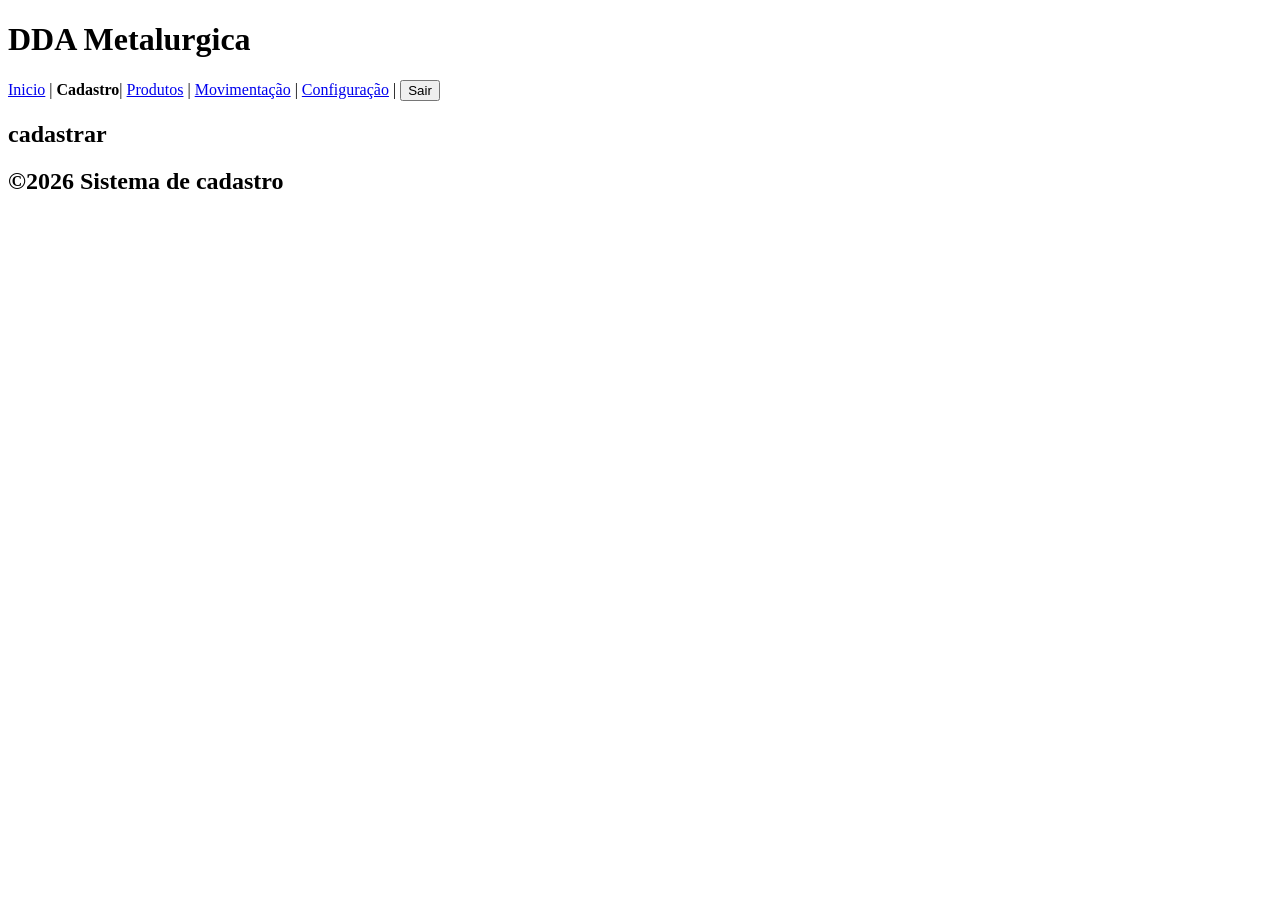
==== cadastrar.html @ 6a50e30f "primeiro commit base do sistema" ====
<!DOCTYPE html>
<html lang="pt-br">
<head>
    <meta charset="UTF-8">
    <meta name="viewport" content="width=device-width, initial-scale=1.0">
    <title>Cadastro</title>
</head>
<body>
    
    <header><h1>DDA Metalurgica</h1></header>
    <nav>
        <a href="index.html">Inicio</a> |
        <strong>Cadastro</strong>|
        <a href="produtos.html">Produtos</a> |
        <a href="movimentacao.html">Movimentação</a> |
        <a href="configuracao.html">Configuração</a> |
        <button>Sair</button>
    </nav>

    <main>
       <h2> cadastrar</h2>
       


    </main>
    <footer>
        <h2>&copy;2026 Sistema de cadastro</h2>
        
    </footer>


    
</body>
</html>
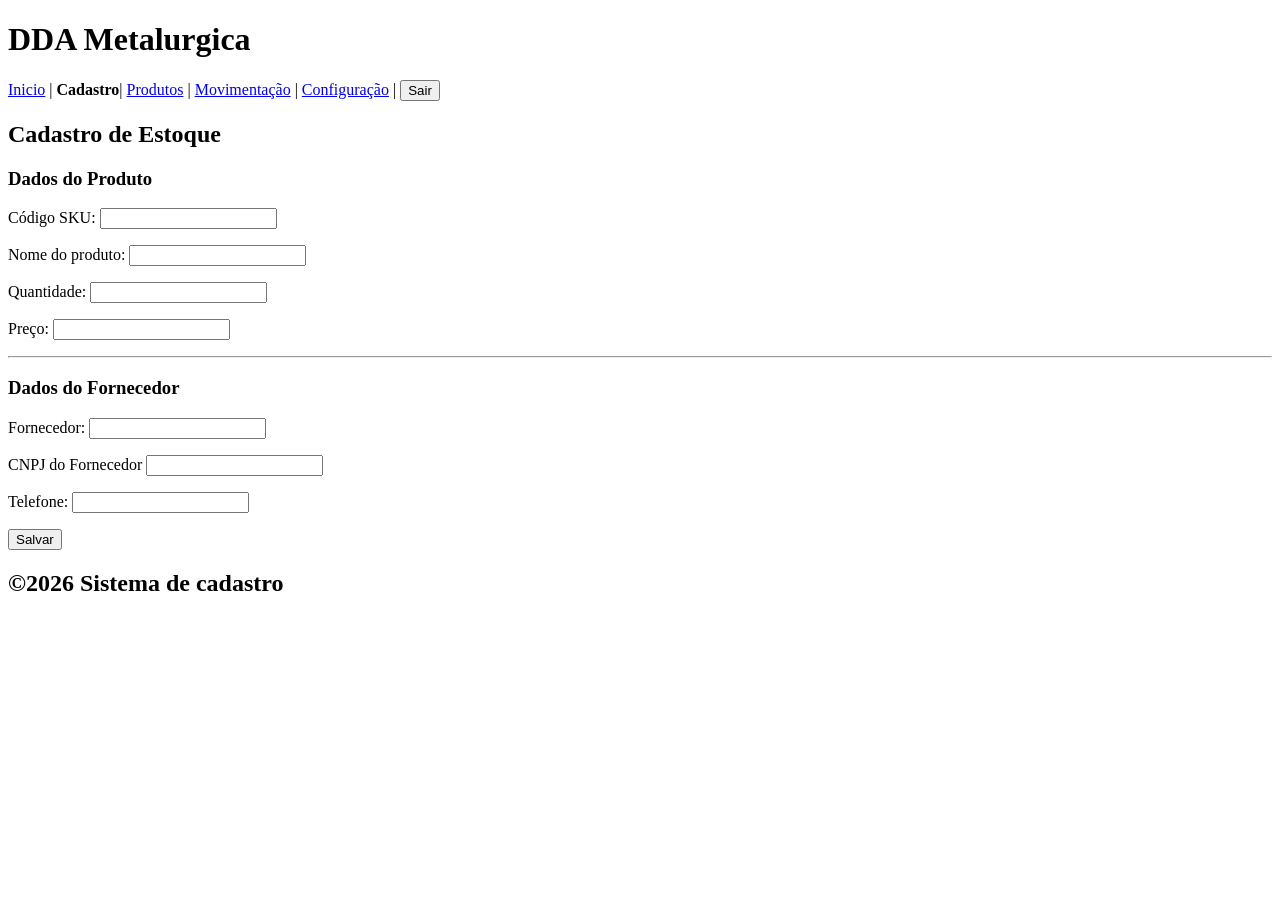
==== commit a5be5bfa: "Estrutura do formulario de cadastro" ====
--- a/cadastrar.html
+++ b/cadastrar.html
@@ -18,11 +18,59 @@
     </nav>
 
     <main>
-       <h2> cadastrar</h2>
-       
+       <h2>Cadastro de Estoque</h2>
 
+       <form action="cadastrar.html" method="post">
+            <section>
+                <!-- Produto -->
+                <h3>Dados do Produto</h3>
+                <p>
+                    <label>Código SKU:</label>
+                    <input type="text" name="sku_produto" required>
+                </p>
 
+                <p>
+                    <label>Nome do produto:</label>
+                    <input type="text" name="nome_produto" required>
+                </p>
+
+                <p>
+                    <label>Quantidade:</label>
+                    <input type="number" name="quantidade" required>
+                </p>
+
+                <p>
+                    <label>Preço:</label>
+                    <input type="number" step="0,01" name="preco" required>
+                </p>
+            </section>
+
+            <hr>
+
+            <!--Dados de fornecedor em outra seção-->
+            <section>
+                <h3>Dados do Fornecedor</h3>
+
+                <p>
+                    <label>Fornecedor:</label>
+                    <input type="text" name="nome_fornecedor" required>
+                </p>
+
+                <p>
+                    <label>CNPJ do Fornecedor</label>
+                    <input type="text" name="cnpj_fornecedor" required>
+                </p>
+
+                <p>
+                    <label>Telefone:</label>
+                    <input type="tel" name="telefone_fornecedor">
+                </p>
+            </section>
+
+            <button type="submit">Salvar</button>
+       </form>
     </main>
+
     <footer>
         <h2>&copy;2026 Sistema de cadastro</h2>
         
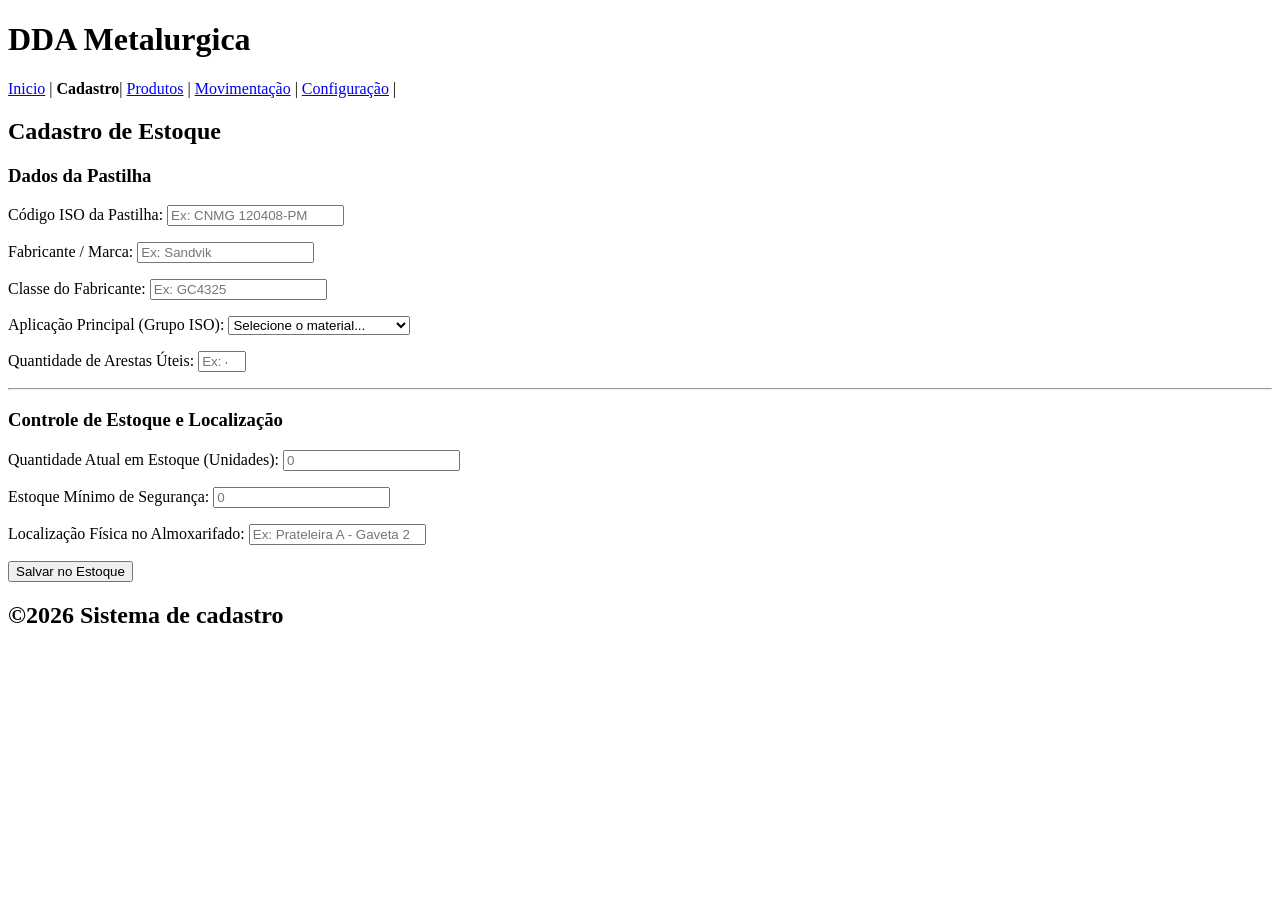
==== commit 2f1295d7: "formulario login e senha" ====
--- a/cadastrar.html
+++ b/cadastrar.html
@@ -4,6 +4,7 @@
     <meta charset="UTF-8">
     <meta name="viewport" content="width=device-width, initial-scale=1.0">
     <title>Cadastro</title>
+    <link rel="stylesheet" href="style.css">
 </head>
 <body>
     
@@ -14,62 +15,78 @@
         <a href="produtos.html">Produtos</a> |
         <a href="movimentacao.html">Movimentação</a> |
         <a href="configuracao.html">Configuração</a> |
-        <button>Sair</button>
     </nav>
 
-    <main>
-       <h2>Cadastro de Estoque</h2>
+   <main>
+    <!-- Título principal da página -->
+    <h2>Cadastro de Estoque</h2>
+    
+    <form action="cadastrar.html" method="post" id="form-cadastro">
+        
+        <!-- SEÇÃO 1: Dados Técnicos da Pastilha -->
+        <section>
+            <h3>Dados da Pastilha</h3>
+            
+            <p>
+                <label for="codigo-iso">Código ISO da Pastilha:</label>
+                <input type="text" id="codigo-iso" name="codigo_iso" placeholder="Ex: CNMG 120408-PM" required>
+            </p>
 
-       <form action="cadastrar.html" method="post">
-            <section>
-                <!-- Produto -->
-                <h3>Dados do Produto</h3>
-                <p>
-                    <label>Código SKU:</label>
-                    <input type="text" name="sku_produto" required>
-                </p>
+            <p>
+                <label for="fabricante">Fabricante / Marca:</label>
+                <input type="text" id="fabricante" name="fabricante" placeholder="Ex: Sandvik" required>
+            </p>
 
-                <p>
-                    <label>Nome do produto:</label>
-                    <input type="text" name="nome_produto" required>
-                </p>
+            <p>
+                <label for="classe">Classe do Fabricante:</label>
+                <input type="text" id="classe" name="classe" placeholder="Ex: GC4325" required>
+            </p>
 
-                <p>
-                    <label>Quantidade:</label>
-                    <input type="number" name="quantidade" required>
-                </p>
+            <p>
+                <label for="aplicacao-iso">Aplicação Principal (Grupo ISO):</label>
+                <select id="aplicacao-iso" name="aplicacao_iso" required>
+                    <option value="" disabled selected>Selecione o material...</option>
+                    <option value="P">P - Aço Carbono</option>
+                    <option value="M">M - Aço Inox</option>
+                    <option value="K">K - Ferro Fundido</option>
+                    <option value="N">N - Materiais Não Ferrosos</option>
+                    <option value="S">S - Superligas / Titânio</option>
+                    <option value="H">H - Materiais Endurecidos</option>
+                </select>
+            </p>
 
-                <p>
-                    <label>Preço:</label>
-                    <input type="number" step="0,01" name="preco" required>
-                </p>
-            </section>
+            <p>
+                <label for="arestas">Quantidade de Arestas Úteis:</label>
+                <input type="number" id="arestas" name="arestas" min="1" max="10" placeholder="Ex: 4" required>
+            </p>
+        </section>
 
-            <hr>
+        <hr>
 
-            <!--Dados de fornecedor em outra seção-->
-            <section>
-                <h3>Dados do Fornecedor</h3>
+        <!-- SEÇÃO 2: Dados de Logística e Armazenamento -->
+        <section>
+            <h3>Controle de Estoque e Localização</h3>
 
-                <p>
-                    <label>Fornecedor:</label>
-                    <input type="text" name="nome_fornecedor" required>
-                </p>
+            <p>
+                <label for="estoque-atual">Quantidade Atual em Estoque (Unidades):</label>
+                <input type="number" id="estoque-atual" name="estoque_atual" min="0" placeholder="0" required>
+            </p>
 
-                <p>
-                    <label>CNPJ do Fornecedor</label>
-                    <input type="text" name="cnpj_fornecedor" required>
-                </p>
+            <p>
+                <label for="estoque-minimo">Estoque Mínimo de Segurança:</label>
+                <input type="number" id="estoque-minimo" name="estoque_minimo" min="0" placeholder="0" required>
+            </p>
 
-                <p>
-                    <label>Telefone:</label>
-                    <input type="tel" name="telefone_fornecedor">
-                </p>
-            </section>
+            <p>
+                <label for="localizacao">Localização Física no Almoxarifado:</label>
+                <input type="text" id="localizacao" name="localizacao" placeholder="Ex: Prateleira A - Gaveta 2" required>
+            </p>
+        </section>
 
-            <button type="submit">Salvar</button>
-       </form>
-    </main>
+        <!-- Botão de envio fora das seções, mas dentro do formulário -->
+        <button type="submit">Salvar no Estoque</button>
+    </form>
+</main>
 
     <footer>
         <h2>&copy;2026 Sistema de cadastro</h2>
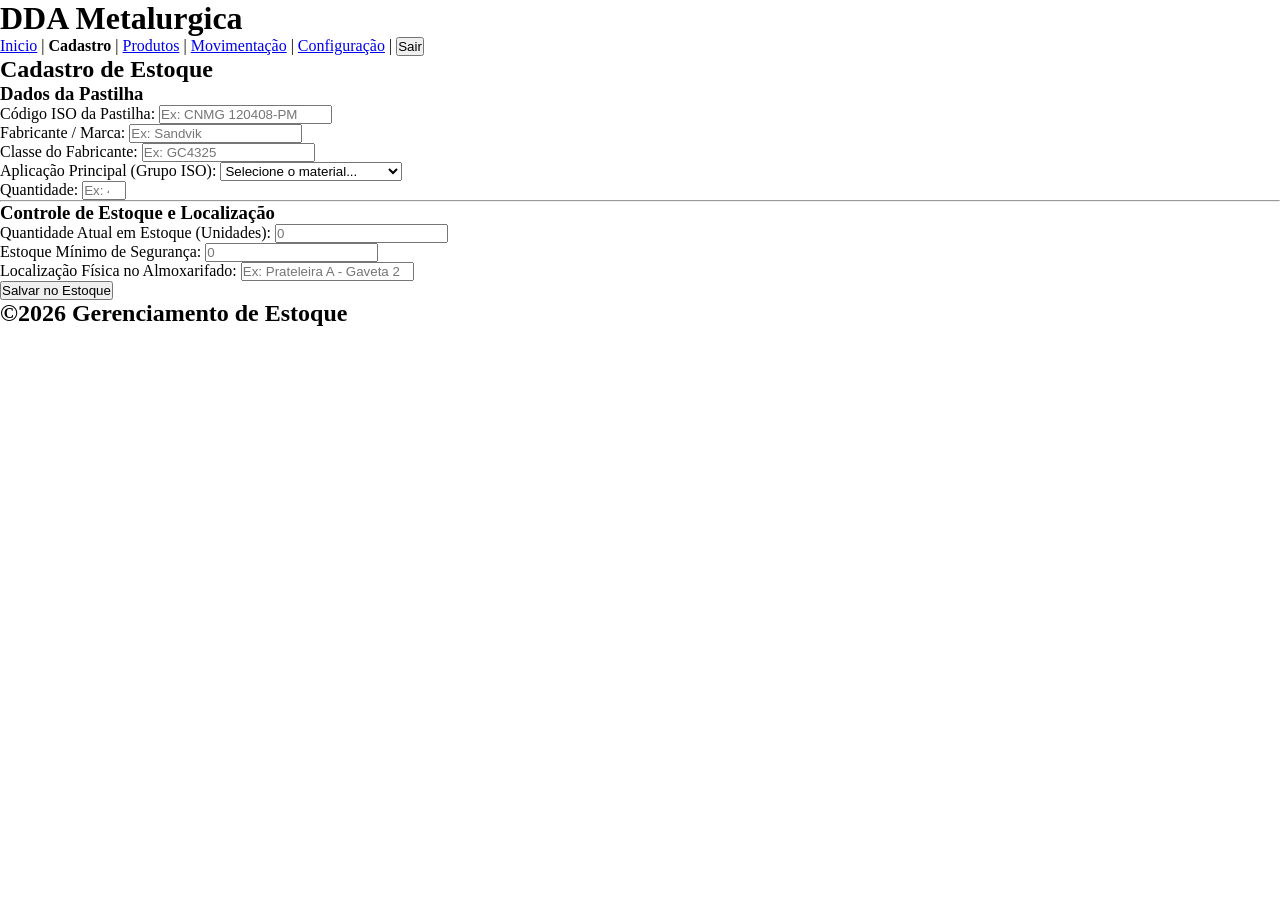
==== commit d6adf3e0: "modifiquei rodapé e detalhes de semântica" ====
--- a/cadastrar.html
+++ b/cadastrar.html
@@ -11,10 +11,11 @@
     <header><h1>DDA Metalurgica</h1></header>
     <nav>
         <a href="index.html">Inicio</a> |
-        <strong>Cadastro</strong>|
+        <strong>Cadastro</strong> |
         <a href="produtos.html">Produtos</a> |
         <a href="movimentacao.html">Movimentação</a> |
         <a href="configuracao.html">Configuração</a> |
+        <button>Sair</button>
     </nav>
 
    <main>
@@ -56,14 +57,14 @@
             </p>
 
             <p>
-                <label for="arestas">Quantidade de Arestas Úteis:</label>
+                <label for="arestas">Quantidade:</label>
                 <input type="number" id="arestas" name="arestas" min="1" max="10" placeholder="Ex: 4" required>
             </p>
         </section>
 
         <hr>
 
-        <!-- SEÇÃO 2: Dados de Logística e Armazenamento -->
+        <!--Dados de Logística e Armazenamento -->
         <section>
             <h3>Controle de Estoque e Localização</h3>
 
@@ -89,7 +90,7 @@
 </main>
 
     <footer>
-        <h2>&copy;2026 Sistema de cadastro</h2>
+        <h2>&copy;2026 Gerenciamento de Estoque</h2>
         
     </footer>
 
--- a/style.css
+++ b/style.css
@@ -0,0 +1,16 @@
+*{
+    margin: 0;
+    padding: 0;
+}
+
+ .menu_top ul{
+    margin: 0;
+    padding: 0;
+    text-decoration: none;
+    display: flex;
+    list-style: none;
+    gap: 20px;
+    
+}
+
+
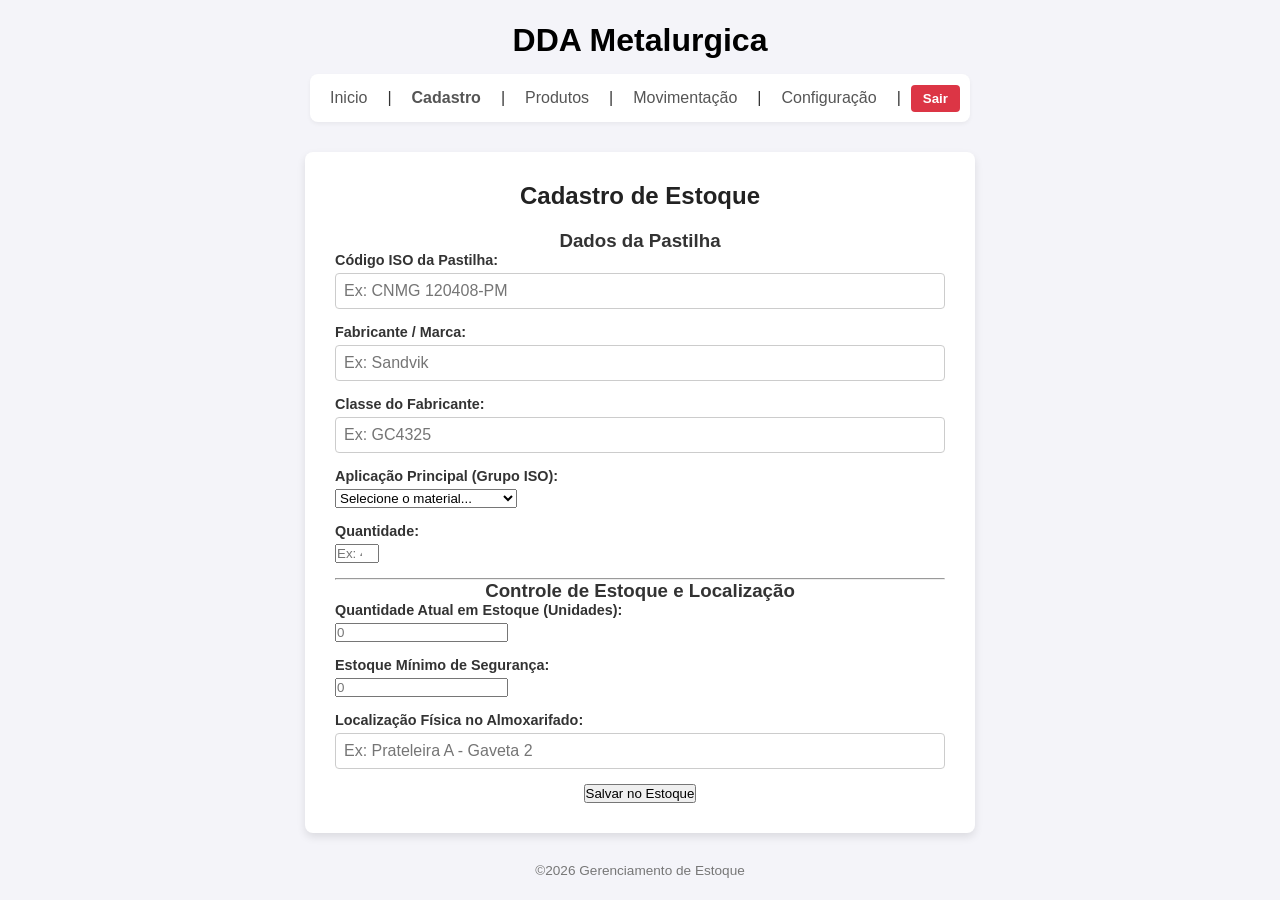
==== commit 139eedb4: "Adicionei javascript para  formulario" ====
--- a/cadastrar.html
+++ b/cadastrar.html
@@ -1,14 +1,18 @@
 <!DOCTYPE html>
 <html lang="pt-br">
+
 <head>
     <meta charset="UTF-8">
     <meta name="viewport" content="width=device-width, initial-scale=1.0">
     <title>Cadastro</title>
     <link rel="stylesheet" href="style.css">
 </head>
+
 <body>
-    
-    <header><h1>DDA Metalurgica</h1></header>
+
+    <header>
+        <h1>DDA Metalurgica</h1>
+    </header>
     <nav>
         <a href="index.html">Inicio</a> |
         <strong>Cadastro</strong> |
@@ -18,83 +22,86 @@
         <button>Sair</button>
     </nav>
 
-   <main>
-    <!-- Título principal da página -->
-    <h2>Cadastro de Estoque</h2>
-    
-    <form action="cadastrar.html" method="post" id="form-cadastro">
-        
-        <!-- SEÇÃO 1: Dados Técnicos da Pastilha -->
-        <section>
-            <h3>Dados da Pastilha</h3>
-            
-            <p>
-                <label for="codigo-iso">Código ISO da Pastilha:</label>
-                <input type="text" id="codigo-iso" name="codigo_iso" placeholder="Ex: CNMG 120408-PM" required>
-            </p>
+    <main>
 
-            <p>
-                <label for="fabricante">Fabricante / Marca:</label>
-                <input type="text" id="fabricante" name="fabricante" placeholder="Ex: Sandvik" required>
-            </p>
+        <h2>Cadastro de Estoque</h2>
 
-            <p>
-                <label for="classe">Classe do Fabricante:</label>
-                <input type="text" id="classe" name="classe" placeholder="Ex: GC4325" required>
-            </p>
+        <form action="cadastrar.html" method="post" id="form-cadastro">
 
-            <p>
-                <label for="aplicacao-iso">Aplicação Principal (Grupo ISO):</label>
-                <select id="aplicacao-iso" name="aplicacao_iso" required>
-                    <option value="" disabled selected>Selecione o material...</option>
-                    <option value="P">P - Aço Carbono</option>
-                    <option value="M">M - Aço Inox</option>
-                    <option value="K">K - Ferro Fundido</option>
-                    <option value="N">N - Materiais Não Ferrosos</option>
-                    <option value="S">S - Superligas / Titânio</option>
-                    <option value="H">H - Materiais Endurecidos</option>
-                </select>
-            </p>
+            <!-- SEÇÃO 1: Dados Técnicos da Pastilha -->
+            <section>
+                <h3>Dados da Pastilha</h3>
 
-            <p>
-                <label for="arestas">Quantidade:</label>
-                <input type="number" id="arestas" name="arestas" min="1" max="10" placeholder="Ex: 4" required>
-            </p>
-        </section>
+                <p>
+                    <label for="codigo-iso">Código ISO da Pastilha:</label>
+                    <input type="text" id="codigo-iso" name="codigo_iso" placeholder="Ex: CNMG 120408-PM" required>
+                </p>
 
-        <hr>
+                <p>
+                    <label for="fabricante">Fabricante / Marca:</label>
+                    <input type="text" id="fabricante" name="fabricante" placeholder="Ex: Sandvik" required>
+                </p>
 
-        <!--Dados de Logística e Armazenamento -->
-        <section>
-            <h3>Controle de Estoque e Localização</h3>
+                <p>
+                    <label for="classe">Classe do Fabricante:</label>
+                    <input type="text" id="classe" name="classe" placeholder="Ex: GC4325" required>
+                </p>
 
-            <p>
-                <label for="estoque-atual">Quantidade Atual em Estoque (Unidades):</label>
-                <input type="number" id="estoque-atual" name="estoque_atual" min="0" placeholder="0" required>
-            </p>
+                <p>
+                    <label for="aplicacao-iso">Aplicação Principal (Grupo ISO):</label>
+                    <select id="aplicacao-iso" name="aplicacao_iso" required>
+                        <option value="" disabled selected>Selecione o material...</option>
+                        <option value="P">P - Aço Carbono</option>
+                        <option value="M">M - Aço Inox</option>
+                        <option value="K">K - Ferro Fundido</option>
+                        <option value="N">N - Materiais Não Ferrosos</option>
+                        <option value="S">S - Superligas / Titânio</option>
+                        <option value="H">H - Materiais Endurecidos</option>
+                    </select>
+                </p>
 
-            <p>
-                <label for="estoque-minimo">Estoque Mínimo de Segurança:</label>
-                <input type="number" id="estoque-minimo" name="estoque_minimo" min="0" placeholder="0" required>
-            </p>
+                <p>
+                    <label for="arestas">Quantidade:</label>
+                    <input type="number" id="arestas" name="arestas" min="1" max="10" placeholder="Ex: 4" required>
+                </p>
+            </section>
 
-            <p>
-                <label for="localizacao">Localização Física no Almoxarifado:</label>
-                <input type="text" id="localizacao" name="localizacao" placeholder="Ex: Prateleira A - Gaveta 2" required>
-            </p>
-        </section>
+            <hr>
 
-        <!-- Botão de envio fora das seções, mas dentro do formulário -->
-        <button type="submit">Salvar no Estoque</button>
-    </form>
-</main>
+            <!--Dados de Logística e Armazenamento -->
+            <section>
+                <h3>Controle de Estoque e Localização</h3>
+
+                <p>
+                    <label for="estoque-atual">Quantidade Atual em Estoque (Unidades):</label>
+                    <input type="number" id="estoque-atual" name="estoque_atual" min="0" placeholder="0" required>
+                </p>
+
+                <p>
+                    <label for="estoque-minimo">Estoque Mínimo de Segurança:</label>
+                    <input type="number" id="estoque-minimo" name="estoque_minimo" min="0" placeholder="0" required>
+                </p>
+
+                <p>
+                    <label for="localizacao">Localização Física no Almoxarifado:</label>
+                    <input type="text" id="localizacao" name="localizacao" placeholder="Ex: Prateleira A - Gaveta 2"
+                        required>
+                </p>
+            </section>
+
+            <!-- Botão de envio fora das seções, mas dentro do formulário -->
+            <button type="submit">Salvar no Estoque</button>
+        </form>
+    </main>
 
     <footer>
         <h2>&copy;2026 Gerenciamento de Estoque</h2>
-        
+
     </footer>
 
+    <script src="cadastrar.js"></script>
 
-    
+
 </body>
+
 </html>
--- a/style.css
+++ b/style.css
@@ -1,16 +1,126 @@
-*{
+
+
+/* Reset básico para consistência */
+* {
     margin: 0;
     padding: 0;
+    box-sizing: border-box;
+    font-family: Arial, sans-serif;
 }
 
- .menu_top ul{
-    margin: 0;
-    padding: 0;
-    text-decoration: none;
+/* Centralização vertical e horizontal de todo o conteúdo */
+body {
     display: flex;
-    list-style: none;
-    gap: 20px;
-    
+    flex-direction: column;
+    justify-content: center;
+    align-items: center;
+    min-height: 100vh;
+    padding: 20px;
+    background-color: #f4f4f9;
+    color: #333;
+    text-align: center;
 }
 
+/* Cabeçalho */
+header {
+    margin-bottom: 15px;
+}
 
+header h1 {
+    font-size: 2rem;
+    color: black;
+}
+
+/* Navegação */
+nav {
+    display: flex;
+    flex-wrap: wrap;
+    justify-content: center;
+    align-items: center;
+    gap: 10px;
+    margin-bottom: 30px;
+    padding: 10px;
+    background: #fff;
+    border-radius: 8px;
+    box-shadow: 0 2px 4px rgba(0,0,0,0.05);
+}
+
+nav a, nav strong {
+    text-decoration: none;
+    color: #555;
+    padding: 5px 10px;
+}
+
+nav a:hover {
+    color: #007BFF;
+}
+
+nav button {
+    background-color: #dc3545;
+    color: white;
+    border: none;
+    padding: 6px 12px;
+    border-radius: 4px;
+    cursor: pointer;
+    font-weight: bold;
+}
+
+nav button:hover {
+    background-color: #bd2130;
+}
+
+/* Caixa de Login (Main) */
+main {
+    background: #ffffff;
+    padding: 30px;
+    border-radius: 8px;
+    box-shadow: 0 4px 8px rgba(0, 0, 0, 0.1);
+    width: 100%;
+    max-width: 670px;   /* Garante que não estique demais em telas grandes */
+    margin-bottom: 30px;
+}
+
+main h2 {
+    margin-bottom: 20px;
+    color: #222;
+}
+
+/* Campos de Formulário */
+main p {
+    margin-bottom: 15px;
+    text-align: left; /* Alinha os labels à esquerda dentro do bloco centralizado */
+}
+
+label {
+    display: block;
+    margin-bottom: 5px;
+    font-weight: bold;
+    font-size: 0.9rem;
+}
+
+input[type="text"],
+input[type="password"] {
+    width: 100%;
+    padding: 8px;
+    border: 1px solid #ccc;
+    border-radius: 4px;
+    font-size: 1rem;
+    transition: border-color 0.2s;
+}
+
+input:focus {
+    border-color: #007BFF;
+    outline: none;
+}
+
+/* Rodapé */
+footer {
+    width: 100%;
+    max-width: 400px;
+}
+
+footer h2 {
+    font-size: 0.85rem;
+    color: #777;
+    font-weight: normal;
+}
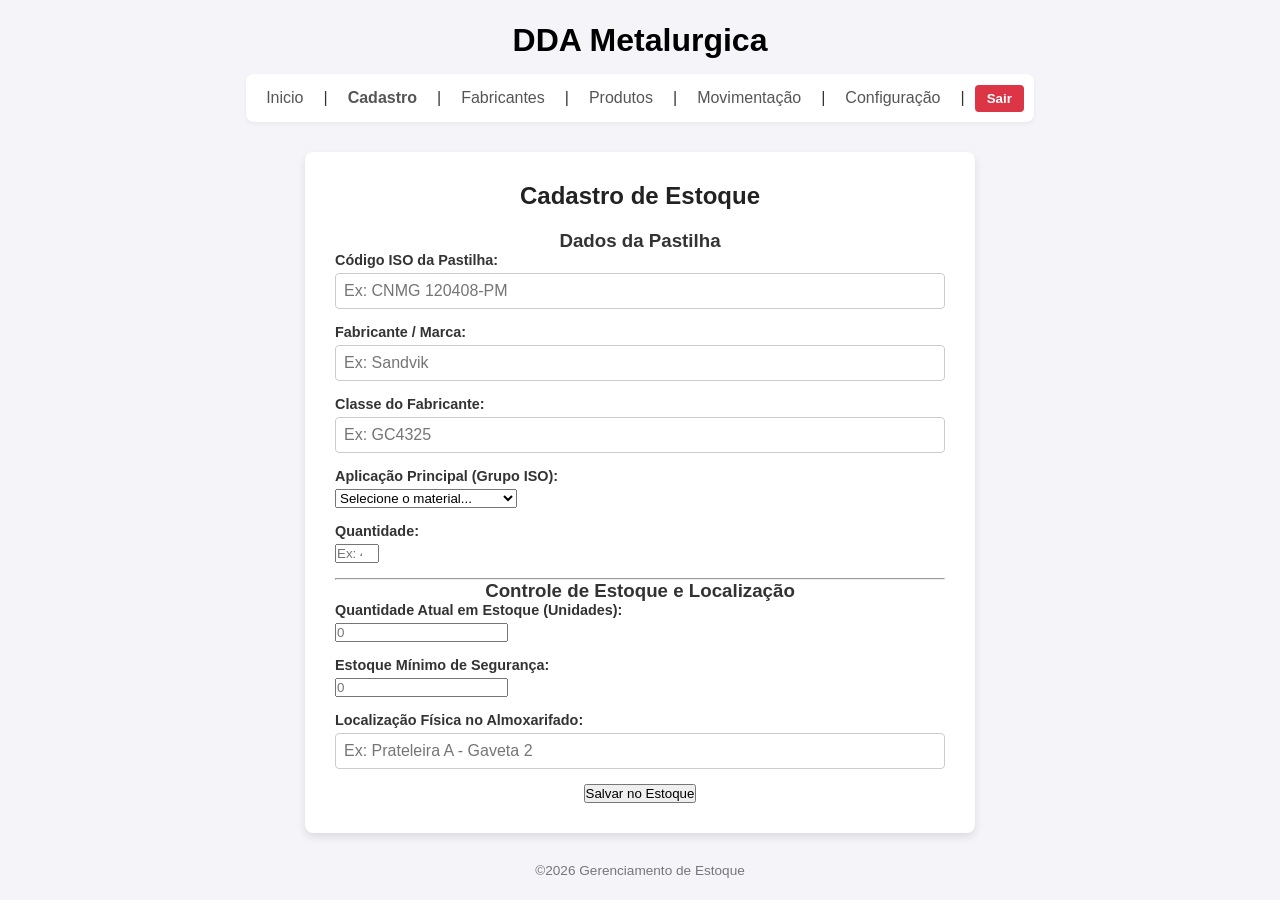
==== commit bd2df131: "Implementação fabricantes, correção de transição de paginas." ====
--- a/cadastrar.html
+++ b/cadastrar.html
@@ -16,6 +16,7 @@
     <nav>
         <a href="index.html">Inicio</a> |
         <strong>Cadastro</strong> |
+        <a href="fabricantes.htmL">Fabricantes</a> |
         <a href="produtos.html">Produtos</a> |
         <a href="movimentacao.html">Movimentação</a> |
         <a href="configuracao.html">Configuração</a> |
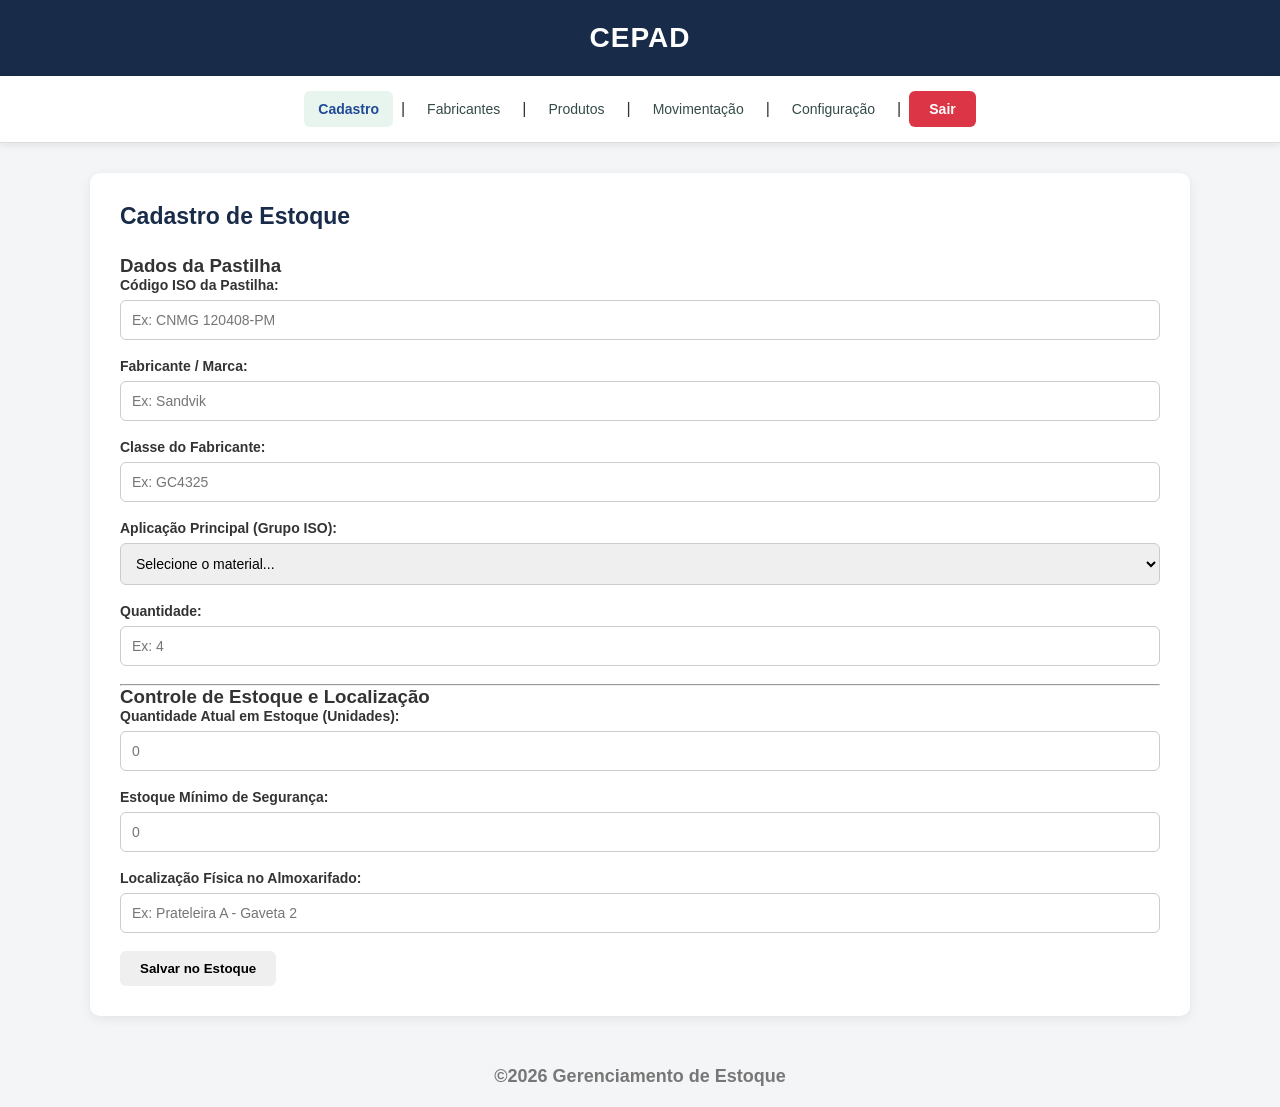
==== commit 44ae16d8: "Nova Versão atualizada" ====
--- a/cadastrar.html
+++ b/cadastrar.html
@@ -4,24 +4,23 @@
 <head>
     <meta charset="UTF-8">
     <meta name="viewport" content="width=device-width, initial-scale=1.0">
-    <title>Cadastro</title>
+    <title>Cadastro - CEPAD</title>
     <link rel="stylesheet" href="style.css">
 </head>
 
 <body>
 
     <header>
-        <h1>DDA Metalurgica</h1>
+        <h1>CEPAD</h1>
     </header>
-    <nav>
-        <a href="index.html">Inicio</a> |
-        <strong>Cadastro</strong> |
-        <a href="fabricantes.htmL">Fabricantes</a> |
-        <a href="produtos.html">Produtos</a> |
-        <a href="movimentacao.html">Movimentação</a> |
-        <a href="configuracao.html">Configuração</a> |
-        <button>Sair</button>
-    </nav>
+   <nav>
+    <strong>Cadastro</strong> |
+    <a href="fabricantes.html">Fabricantes</a> |
+    <a href="produtos.html">Produtos</a> |
+    <a href="movimentacao.html">Movimentação</a> |
+    <a href="configuracao.html">Configuração</a> |
+    <a href="index.html" class="sair">Sair</a>
+</nav>
 
     <main>
 
--- a/style.css
+++ b/style.css
@@ -1,126 +1,257 @@
 
-
-/* Reset básico para consistência */
+/* CONFIGURAÇÕES GERAIS */
+
 * {
     margin: 0;
     padding: 0;
     box-sizing: border-box;
-    font-family: Arial, sans-serif;
-}
-
-/* Centralização vertical e horizontal de todo o conteúdo */
+    font-family: Arial, Helvetica, sans-serif;
+}
+
 body {
+    min-height: 100vh;
+    background-color: #f4f5f7;
+    color: #333;
+}
+
+/* CABEÇALHO DO SISTEMA */
+
+header {
+    width: 100%;
+    padding: 22px;
+    background-color: #182B49;
+    color: white;
+    text-align: center;
+}
+
+header h1 {
+    font-size: 28px;
+    letter-spacing: 1px;
+    color: white;
+}
+
+/* MENU DE NAVEGAÇÃO */
+
+nav {
     display: flex;
-    flex-direction: column;
     justify-content: center;
     align-items: center;
+    flex-wrap: wrap;
+    gap: 8px;
+
+    width: 100%;
+    padding: 15px;
+
+    background-color: white;
+    box-shadow: 0 2px 8px rgba(0,0,0,0.08);
+    border-bottom: 1px solid #ddd;
+}
+
+nav a,
+nav strong {
+    display: inline-block;
+    padding: 10px 14px;
+
+    text-decoration: none;
+    color: #344b49;
+    font-size: 14px;
+    border-radius: 6px;
+    transition: 0.2s;
+}
+
+nav a:hover {
+    background-color: #e7f5ee;
+    color: #204996;
+}
+
+nav strong {
+    background-color: #e7f5ee;
+    color: #204996;
+}
+
+/* BOTÃO SAIR */
+
+nav button,
+nav a.sair {
+    background-color: #dc3545;
+    color: white;
+    border: none;
+    padding: 10px 20px;
+    border-radius: 6px;
+    cursor: pointer;
+    font-weight: bold;
+    text-decoration: none;
+}
+
+nav button:hover,
+nav a.sair:hover {
+    background-color: #bd2130;
+    color: white;
+}
+
+/* CONTEÚDO PRINCIPAL*/
+
+main {
+    width: 95%;
+    max-width: 1100px;
+    min-height: 250px;
+
+    margin: 30px auto;
+    padding: 30px;
+
+    background-color: white;
+    border-radius: 10px;
+    box-shadow: 0 3px 12px rgba(0,0,0,0.07);
+}
+
+main h2 {
+    margin-bottom: 25px;
+    color: #182B49;
+    font-size: 23px;
+}
+
+/* FORMULÁRIOS */
+
+main p {
+    margin-bottom: 18px;
+}
+
+label {
+    display: block;
+    margin-bottom: 7px;
+    font-size: 14px;
+    font-weight: bold;
+}
+
+input,
+select,
+textarea {
+    width: 100%;
+    padding: 11px;
+
+    border: 1px solid #ccc;
+    border-radius: 6px;
+
+    font-size: 14px;
+    outline: none;
+}
+
+input:focus,
+select:focus,
+textarea:focus {
+    border-color: #A8C5E8;
+    box-shadow: 0 0 4px rgba(21,155,101,0.2);
+}
+
+button {
+    padding: 10px 20px;
+    border: none;
+    border-radius: 6px;
+    cursor: pointer;
+    font-weight: bold;
+}
+
+/* RODAPÉ */
+
+footer {
+    width: 100%;
+    padding: 20px;
+    text-align: center;
+    color: #777;
+    font-size: 12px;
+}
+
+/* TELA DE LOGIN*/
+
+body.login-page {
     min-height: 100vh;
-    padding: 20px;
-    background-color: #f4f4f9;
-    color: #333;
-    text-align: center;
-}
-
-/* Cabeçalho */
-header {
-    margin-bottom: 15px;
-}
-
-header h1 {
-    font-size: 2rem;
-    color: black;
-}
-
-/* Navegação */
-nav {
     display: flex;
-    flex-wrap: wrap;
     justify-content: center;
     align-items: center;
-    gap: 10px;
-    margin-bottom: 30px;
-    padding: 10px;
-    background: #fff;
-    border-radius: 8px;
-    box-shadow: 0 2px 4px rgba(0,0,0,0.05);
-}
-
-nav a, nav strong {
-    text-decoration: none;
-    color: #555;
-    padding: 5px 10px;
-}
-
-nav a:hover {
-    color: #007BFF;
-}
-
-nav button {
-    background-color: #dc3545;
-    color: white;
+    padding: 20px;
+    background-color: #f4f4f4;
+}
+
+.login-container {
+    width: 100%;
+    max-width: 350px;
+    text-align: center;
+}
+
+.login-page header.login-brand {
+    width: auto;
+    padding: 0;
+    margin: 0 0 20px;
+    background: transparent;
+    color: #2A5C99;
+    box-shadow: none;
     border: none;
-    padding: 6px 12px;
-    border-radius: 4px;
-    cursor: pointer;
-    font-weight: bold;
-}
-
-nav button:hover {
-    background-color: #bd2130;
-}
-
-/* Caixa de Login (Main) */
-main {
-    background: #ffffff;
+}
+
+.login-page .login-brand h1 {
+    background: transparent;
+    color: #2A5C99;
+    font-size: 34px;
+    margin: 0;
+    padding: 0;
+    letter-spacing: 1px;
+}
+.login-card {
+    width: 100%;
     padding: 30px;
-    border-radius: 8px;
-    box-shadow: 0 4px 8px rgba(0, 0, 0, 0.1);
-    width: 100%;
-    max-width: 670px;   /* Garante que não estique demais em telas grandes */
-    margin-bottom: 30px;
-}
-
-main h2 {
-    margin-bottom: 20px;
-    color: #222;
-}
-
-/* Campos de Formulário */
-main p {
-    margin-bottom: 15px;
-    text-align: left; /* Alinha os labels à esquerda dentro do bloco centralizado */
-}
-
-label {
-    display: block;
-    margin-bottom: 5px;
-    font-weight: bold;
-    font-size: 0.9rem;
-}
-
-input[type="text"],
-input[type="password"] {
-    width: 100%;
-    padding: 8px;
-    border: 1px solid #ccc;
-    border-radius: 4px;
-    font-size: 1rem;
-    transition: border-color 0.2s;
-}
-
-input:focus {
-    border-color: #007BFF;
-    outline: none;
-}
-
-/* Rodapé */
-footer {
-    width: 100%;
-    max-width: 400px;
-}
-
-footer h2 {
-    font-size: 0.85rem;
+    background: white;
+    border-radius: 18px;
+    box-shadow: 0 8px 20px rgba(0,0,0,0.12);
+    text-align: left;
+}
+
+.login-card h2 {
+    text-align: center;
+    font-size: 19px;
+    margin-bottom: 25px;
+}
+
+.login-card input {
+    margin-bottom: 17px;
+}
+
+.login-button {
+    width: 100%;
+    padding: 13px;
+    background-color: #A8C5E8;
+    color: #073b20;
+}
+
+.login-button:hover {
+    background-color: #A8C5E8;
+}
+
+.login-description,
+.login-footer {
+    margin-top: 20px;
+    text-align: center;
+    font-size: 12px;
     color: #777;
-    font-weight: normal;
-}
+}
+
+/* RESPONSIVIDADE */
+
+@media (max-width: 600px) {
+
+    nav {
+        flex-direction: column;
+    }
+
+    nav a,
+    nav strong,
+    nav button {
+        width: 100%;
+        text-align: center;
+    }
+
+    main {
+        width: 100%;
+        padding: 20px;
+    }
+
+}
